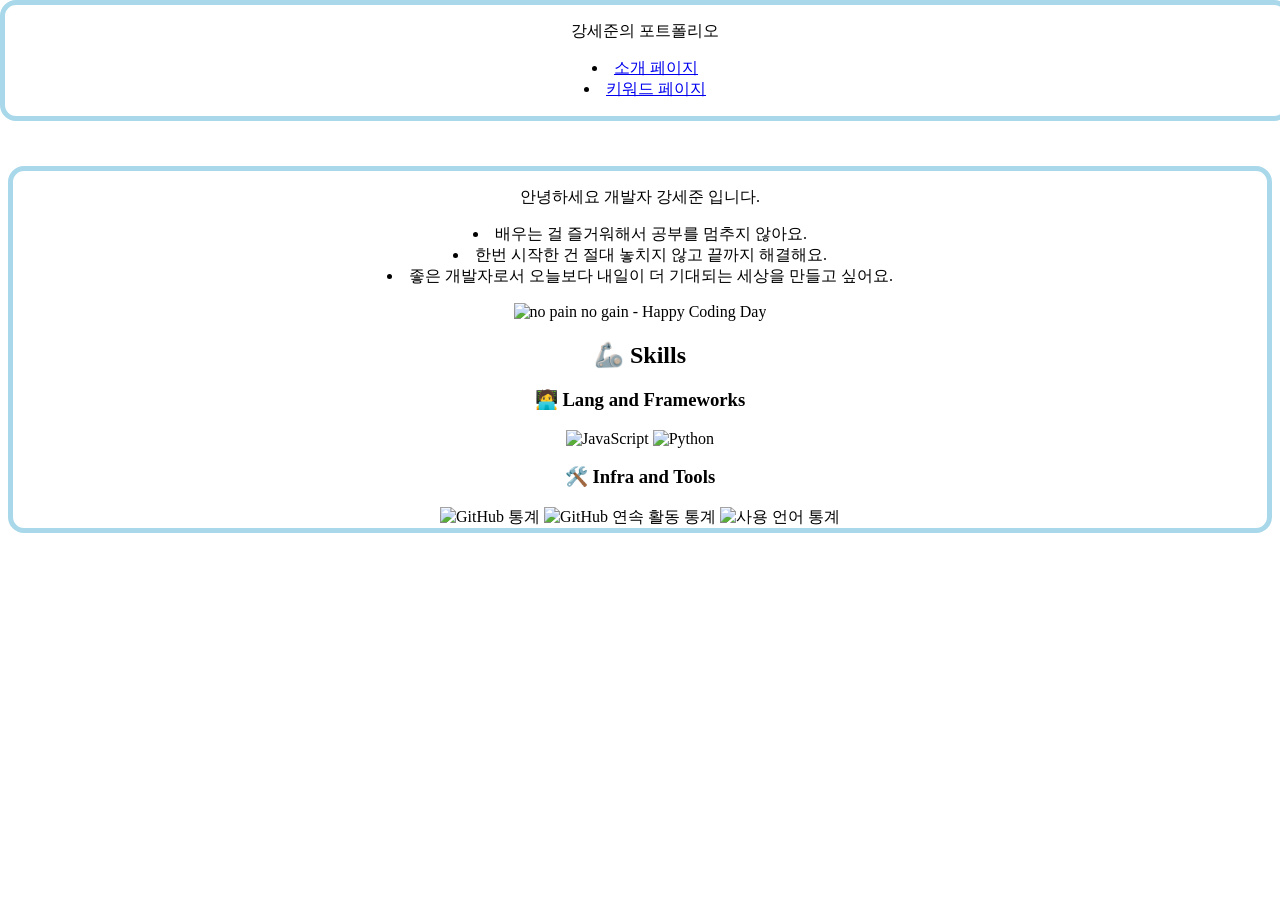
==== mission/index.html @ c5641726 "first fix" ====
<!DOCTYPE html>
<html lang="ko">
<head>
    <meta charset="UTF-8">
    <meta name="viewport" content="width=device-width, initial-scale=1.0">
    <title>no pain no gain</title>
</head>
<body style="text-align: center;">
    <header style="
        position: fixed;
        top: 0;
        left: 0;
        width: 100%;
        border: 5px solid #a8d8ea;
        border-radius: 16px;
        background-color: white;
        z-index: 1000;
    ">
        
        <p>강세준의 포트폴리오</p>

        <nav aria-label="주요 메뉴">
            <ul style="list-style-position: inside; padding-left: 0;">
                <li>
                    <a href="index.html" aria-current="page">소개 페이지</a>
                </li>
                <li>
                    <a href="keyword.html">키워드 페이지</a>
                </li>
            </ul>
        </nav>
        
    </header>
<p></p>
    <main style="padding-top: 150px;">
        <section style="
    border: 5px solid #a8d8ea;
    border-radius: 16px;
">
            <p></p>
            <p>안녕하세요 개발자 강세준 입니다.</p>

            <ul style="list-style-position: inside; padding-left: 0;">
                <li>배우는 걸 즐거워해서 공부를 멈추지 않아요.</li>
                <li>한번 시작한 건 절대 놓치지 않고 끝까지 해결해요.</li>
                <li>좋은 개발자로서 오늘보다 내일이 더 기대되는 세상을 만들고 싶어요.</li>
            </ul>

            <img
            src="https://capsule-render.vercel.app/api?type=waving&color=auto&height=360&text=no+pain+no+gain&fontSize=70&fontAlign=50&fontAlignY=50&desc=Happy+Coding+Day&descSize=20&descAlign=50&descAlignY=60"
            alt="no pain no gain - Happy Coding Day">
            <h2>🦾 Skills</h2>

            <h3>🧑‍💻 Lang and Frameworks</h3>
            <img
                src="https://img.shields.io/badge/javascript-F7DF1E.svg?&style=for-the-badge&logo=javascript&logoColor=white"
                alt="JavaScript">
            <img
                src="https://img.shields.io/badge/python-3776AB.svg?&style=for-the-badge&logo=python&logoColor=white"
                alt="Python">

            <h3>🛠️ Infra and Tools</h3>

            <img
                src="https://github-readme-stats-fast.vercel.app/api?username=gangsejun0854-gsj&show_icons=true&theme=radical"
                alt="GitHub 통계">

            <img
                src="https://github-readme-stats-fast.vercel.app/api/streak?username=gangsejun0854-gsj&theme=radical"
                alt="GitHub 연속 활동 통계">

            <img
                src="https://github-readme-stats-fast.vercel.app/api/top-langs/?username=gangsejun0854-gsj&layout=compact&theme=radical"
                alt="사용 언어 통계">
        </section>

        <p></p>
        
        
    </main>
    <p></p>
    
</body>
</html>
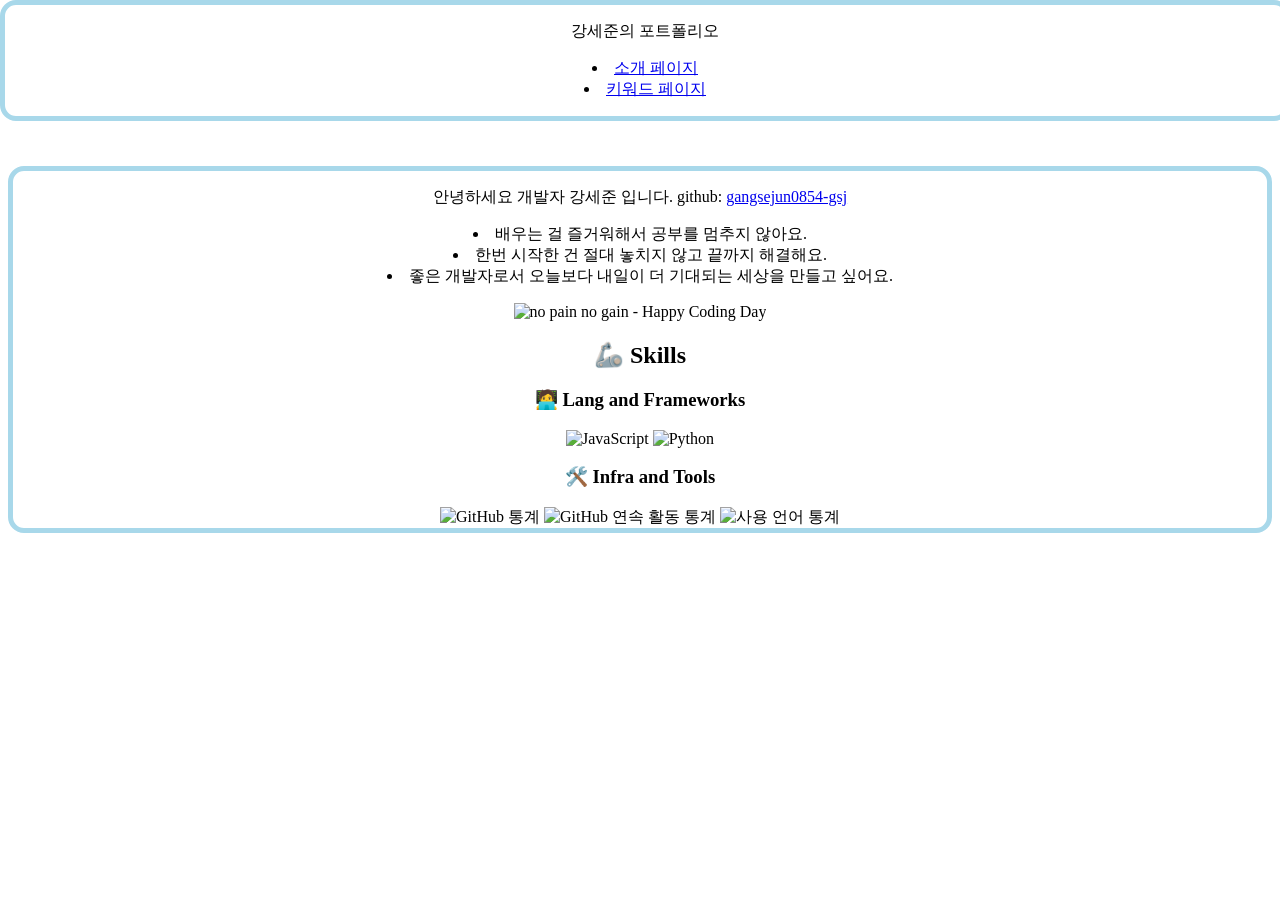
==== commit ddca10d5: "08_31 fixed" ====
--- a/mission/index.html
+++ b/mission/index.html
@@ -38,7 +38,7 @@
     border-radius: 16px;
 ">
             <p></p>
-            <p>안녕하세요 개발자 강세준 입니다.</p>
+            <p>안녕하세요 개발자 강세준 입니다. github: <a href="https://github.com/gangsejun0854-gsj" target="_blank">gangsejun0854-gsj</a></p>
 
             <ul style="list-style-position: inside; padding-left: 0;">
                 <li>배우는 걸 즐거워해서 공부를 멈추지 않아요.</li>
@@ -48,13 +48,15 @@
 
             <img
             src="https://capsule-render.vercel.app/api?type=waving&color=auto&height=360&text=no+pain+no+gain&fontSize=70&fontAlign=50&fontAlignY=50&desc=Happy+Coding+Day&descSize=20&descAlign=50&descAlignY=60"
-            alt="no pain no gain - Happy Coding Day">
+            alt="no pain no gain - Happy Coding Day"
+            style="max-width: 100%; height: auto;">
             <h2>🦾 Skills</h2>
 
             <h3>🧑‍💻 Lang and Frameworks</h3>
             <img
                 src="https://img.shields.io/badge/javascript-F7DF1E.svg?&style=for-the-badge&logo=javascript&logoColor=white"
-                alt="JavaScript">
+                alt="JavaScript"
+                style="max-width: 100%; height: auto;">
             <img
                 src="https://img.shields.io/badge/python-3776AB.svg?&style=for-the-badge&logo=python&logoColor=white"
                 alt="Python">
@@ -63,15 +65,18 @@
 
             <img
                 src="https://github-readme-stats-fast.vercel.app/api?username=gangsejun0854-gsj&show_icons=true&theme=radical"
-                alt="GitHub 통계">
+                alt="GitHub 통계"
+                style="max-width: 100%; height: auto;">
 
             <img
                 src="https://github-readme-stats-fast.vercel.app/api/streak?username=gangsejun0854-gsj&theme=radical"
-                alt="GitHub 연속 활동 통계">
+                alt="GitHub 연속 활동 통계"
+                style="max-width: 100%; height: auto;">
 
             <img
                 src="https://github-readme-stats-fast.vercel.app/api/top-langs/?username=gangsejun0854-gsj&layout=compact&theme=radical"
-                alt="사용 언어 통계">
+                alt="사용 언어 통계"
+                style="max-width: 100%; height: auto;">
         </section>
 
         <p></p>
